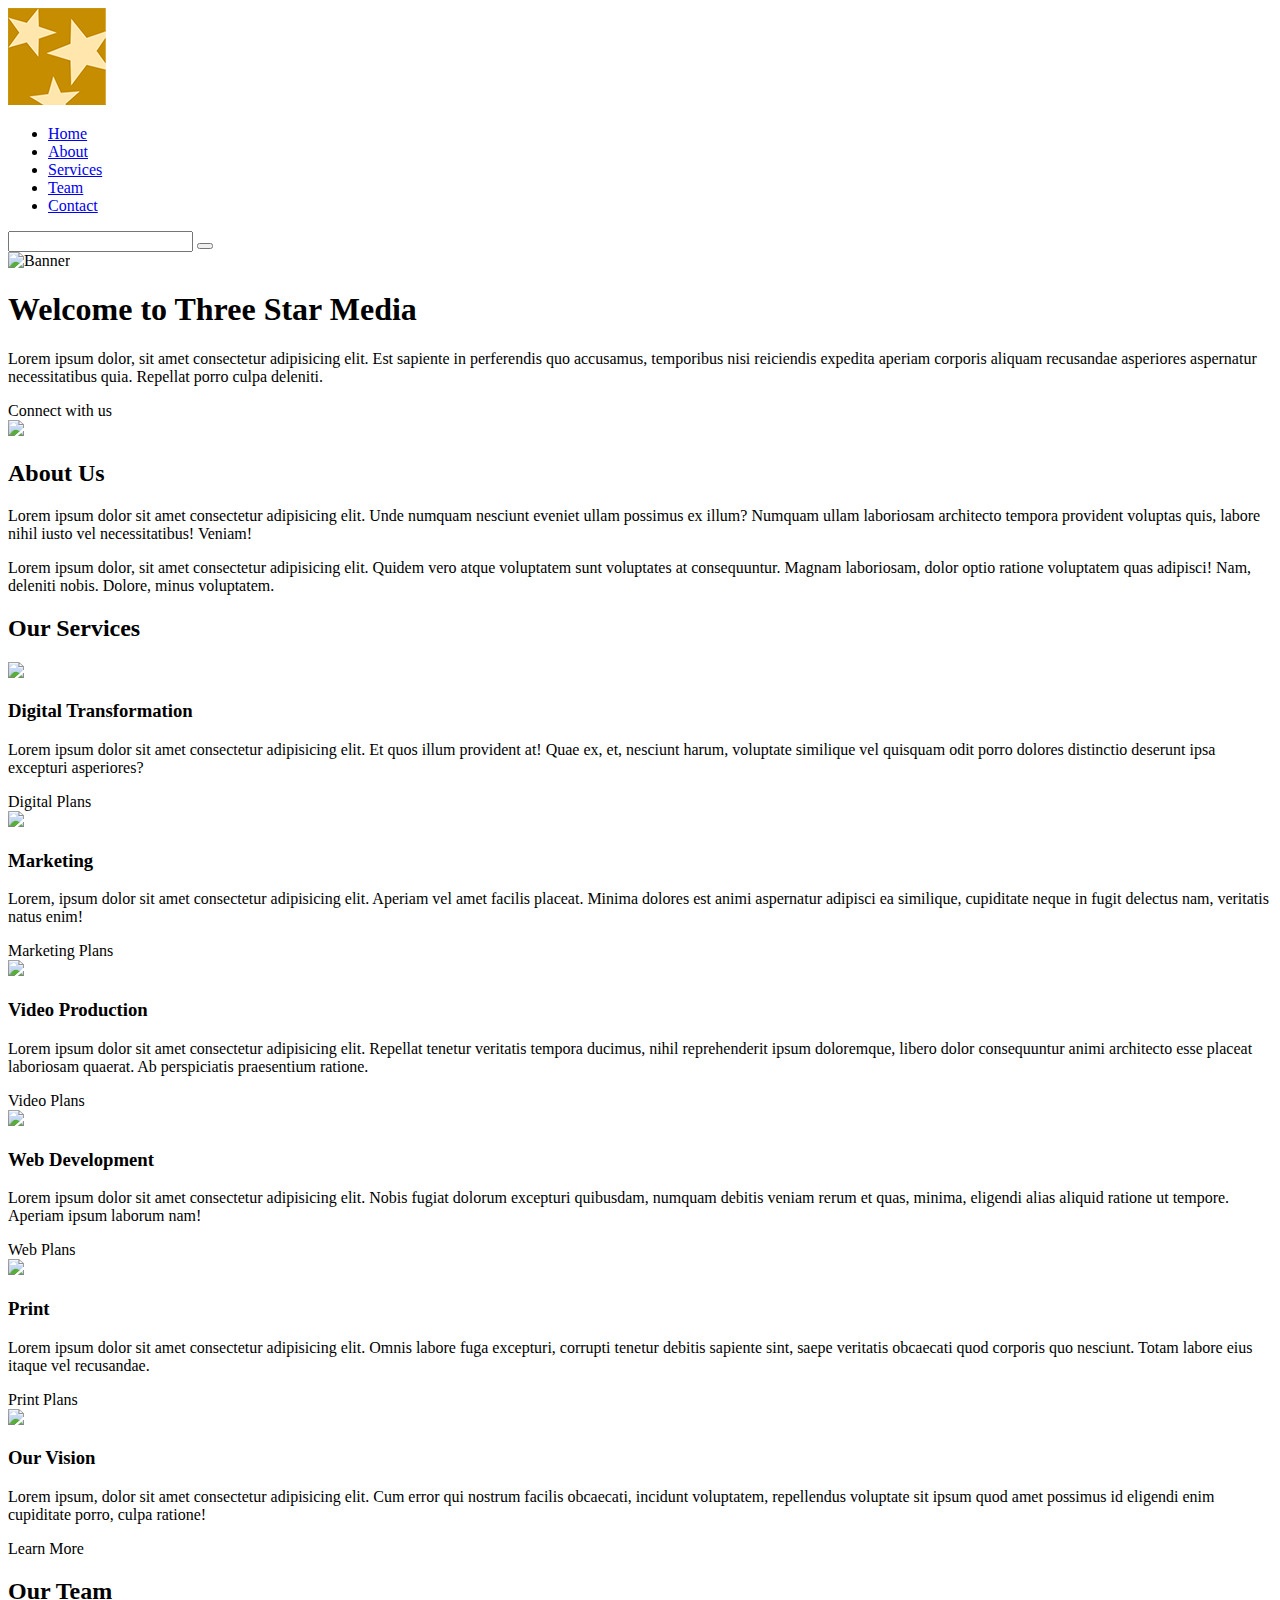
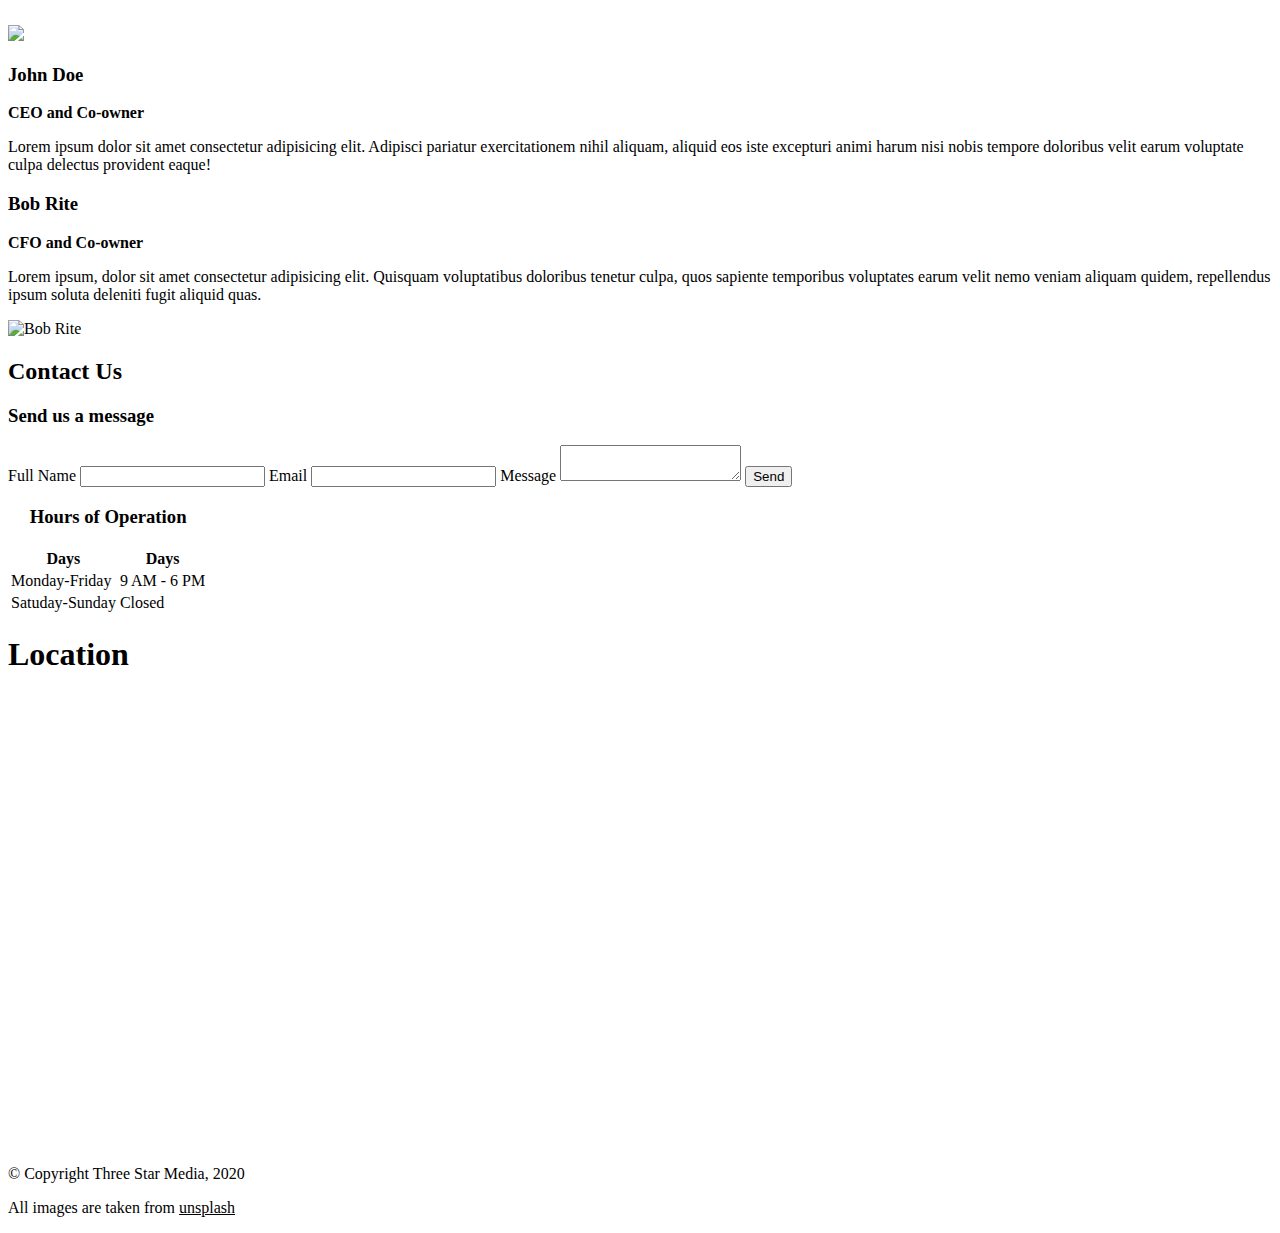
==== final-project/index.html @ 2ba01066 "Final project" ====
<!DOCTYPE html>
<html lang="en">
<head>
    <meta charset="UTF-8">
    <meta name="viewport" content="width=device-width, initial-scale=1.0">
    <title>Final Project</title>
</head>

<body>
    <header>
        
        <!-- banner area -->
        
        <div id="homepage">
            <div>
                <img src="Images/logo.png" alt="Logo">
                <nav>
                    <ul>
                        <li>
                            <a href="#home">Home</a>
                        </li>
                        <li>
                            <a href="#about">About</a>
                        </li>
                        <li>
                            <a href="#services">Services</a>
                        </li>
                        <li>
                            <a href="#team">Team</a>
                        </li>
                        <li>
                            <a href="#contact">Contact</a>
                        </li>
                    </ul>
                    <input type="text">
                    <button><i class="fa-solid fa-magnifying-glass"></i></button>
                </nav>
            </div>
        </div>
        <div>
            <div>
                <img src="images/main-banner.jpg" alt="Banner">
                <div>
                    <h1>
                       Welcome to Three Star Media
                    </h1>
                    <p>
                        Lorem ipsum dolor, sit amet consectetur adipisicing elit. Est sapiente in perferendis quo accusamus, temporibus nisi reiciendis expedita aperiam corporis aliquam recusandae asperiores aspernatur necessitatibus quia. Repellat porro culpa deleniti.
                    </p>
                    <a>Connect with us <i class="fa-solid fa-play"></i></a>
                </div>
            </div>
        </div>
    </header>
    
    <!-- about area -->

    <main>
        <section id="about">
            <div>
                <img src="images/about-us.jpg">
                <div>
                    <h2>About Us</h2>
                    <p>Lorem ipsum dolor sit amet consectetur adipisicing elit. Unde numquam nesciunt eveniet ullam possimus ex illum? Numquam ullam laboriosam architecto tempora provident voluptas quis, labore nihil iusto vel necessitatibus! Veniam!</p>
                    <p>Lorem ipsum dolor, sit amet consectetur adipisicing elit. Quidem vero atque voluptatem sunt voluptates at consequuntur. Magnam laboriosam, dolor optio ratione voluptatem quas adipisci! Nam, deleniti nobis. Dolore, minus voluptatem.</p>
                </div>
            </div>
        </section>

        <!-- services area -->

        <section id="services">
            <div>
                <h2>
                    Our Services
                </h2>
                
                <div>
                    <img src="images/digital.jpg">
                    <h3>Digital Transformation</h3>
                    <p>Lorem ipsum dolor sit amet consectetur adipisicing elit. Et quos illum provident at! Quae ex, et, nesciunt harum, voluptate similique vel quisquam odit porro dolores distinctio deserunt ipsa excepturi asperiores?</p>
                    <a>Digital Plans<i class="fa-solid fa-play"></i></a>
                </div>
                
                <div>
                    <img src="images/marketing.jpg">
                    <h3>Marketing</h3>
                    <p>Lorem, ipsum dolor sit amet consectetur adipisicing elit. Aperiam vel amet facilis placeat. Minima dolores est animi aspernatur adipisci ea similique, cupiditate neque in fugit delectus nam, veritatis natus enim!</p>
                    <a>Marketing Plans<i class="fa-solid fa-play"></i></a>
                </div>
                <div>
                    <img src="images/video.jpg">
                    <h3>Video Production</h3>
                    <p>Lorem ipsum dolor sit amet consectetur adipisicing elit. Repellat tenetur veritatis tempora ducimus, nihil reprehenderit ipsum doloremque, libero dolor consequuntur animi architecto esse placeat laboriosam quaerat. Ab perspiciatis praesentium ratione.</p>
                    <a>Video Plans <i class="fa-solid fa-play"></i></a>
                </div>
                <div>
                    <img src="images/web.jpg">
                    <h3>Web Development</h3>
                    <p>Lorem ipsum dolor sit amet consectetur adipisicing elit. Nobis fugiat dolorum excepturi quibusdam, numquam debitis veniam rerum et quas, minima, eligendi alias aliquid ratione ut tempore. Aperiam ipsum laborum nam!</p>
                    <a>Web Plans <i class="fa-solid fa-play"></i></a>
                </div>
                <div>
                    <img src="images/print.jpg">
                    <h3>Print</h3>
                    <p>Lorem ipsum dolor sit amet consectetur adipisicing elit. Omnis labore fuga excepturi, corrupti tenetur debitis sapiente sint, saepe veritatis obcaecati quod corporis quo nesciunt. Totam labore eius itaque vel recusandae.</p>
                    <a>Print Plans <i class="fa-solid fa-play"></i></a>
                </div>
            </div>
        </section>

        <!-- vision area -->

        <section>
            <div>
                <img src="images/vision.jpg">
                <h3>Our Vision</h3>
                <p>Lorem ipsum, dolor sit amet consectetur adipisicing elit. Cum error qui nostrum facilis obcaecati, incidunt voluptatem, repellendus voluptate sit ipsum quod amet possimus id eligendi enim cupiditate porro, culpa ratione!</p>
                <a>Learn More <i class="fa-solid fa-play"></i></a>
            </div>
        </section>

        <!-- team area -->

        <section id="team">
            <div>
                <div>
                    <h2>Our Team</h2>
                </div>
                <div>
                    <img src="images/john.jpg">
                </div>
                <div>
                    <h3>John Doe</h3>
                    <p><strong>CEO and Co-owner</strong></p>
                    <p>Lorem ipsum dolor sit amet consectetur adipisicing elit. Adipisci pariatur exercitationem nihil aliquam, aliquid eos iste excepturi animi harum nisi nobis tempore doloribus velit earum voluptate culpa delectus provident eaque!</p>
                </div>
                <div>
                    <h3>Bob Rite</h3>
                    <p><strong>CFO and Co-owner</strong></p>
                    <p>Lorem ipsum, dolor sit amet consectetur adipisicing elit. Quisquam voluptatibus doloribus tenetur culpa, quos sapiente temporibus voluptates earum velit nemo veniam aliquam quidem, repellendus ipsum soluta deleniti fugit aliquid quas.</p>
                </div>
                <div>
                    <img src="images/bob.jpg" alt="Bob Rite">
                </div>
            </div>
         </section>

         <!-- contact area -->

         <section id="contact">
            <div>
                <div>
                    <h2> Contact Us</h2>
                </div>
                <div>
                    <h3>Send us a message</h3>
                    <form>
                        <label for="fullname">Full Name</label>
                        <input id="fullname" name="fullname">
                        <label for="email">Email</label>
                        <input id="email" name="email">
                        <label for="message">Message</label>
                        <textarea id="message" name="message"></textarea>
                        <button type="submit">Send</button>
                    </form>
            </div>
            <div>
                <table>
                    <caption><h3>Hours of Operation</h3></caption>
                    <thead>
                        <tr>
                            <th>Days</th>
                            <th>Days</th>
                        </tr>
                    </thead>
                    <tr>
                        <td>Monday-Friday</td>
                        <td>9 AM - 6 PM</td>
                    </tr>
                    <tr>
                        <td>Satuday-Sunday</td>
                        <td>Closed</td>
                    </tr>
                </table>
            </div>
            <div>
                <h1>Location</h1>
                <iframe src="https://www.google.com/maps/embed?pb=!1m18!1m12!1m3!1d44863.181509683134!2d-75.8315868513672!3d45.34984490000001!2m3!1f0!2f0!3f0!3m2!1i1024!2i768!4f13.1!3m3!1m2!1s0x4cce0718cc4a6ad7%3A0xc6cc467725843e2b!2sAlgonquin%20College%20-%20Ottawa%20Campus!5e0!3m2!1sen!2sca!4v1732758454592!5m2!1sen!2sca" width="600" height="450" style="border:0;" allowfullscreen="" loading="lazy" referrerpolicy="no-referrer-when-downgrade"></iframe>
            </div>
        </section>
    </main>
    
    <!-- footer area -->

    <footer>
        <div class="footnote">
            <p>&copy; Copyright Three Star Media, 2020</p>
            <p>All images are taken from <u>unsplash</u></p>
        </div>
    </footer>
</body>
</html>
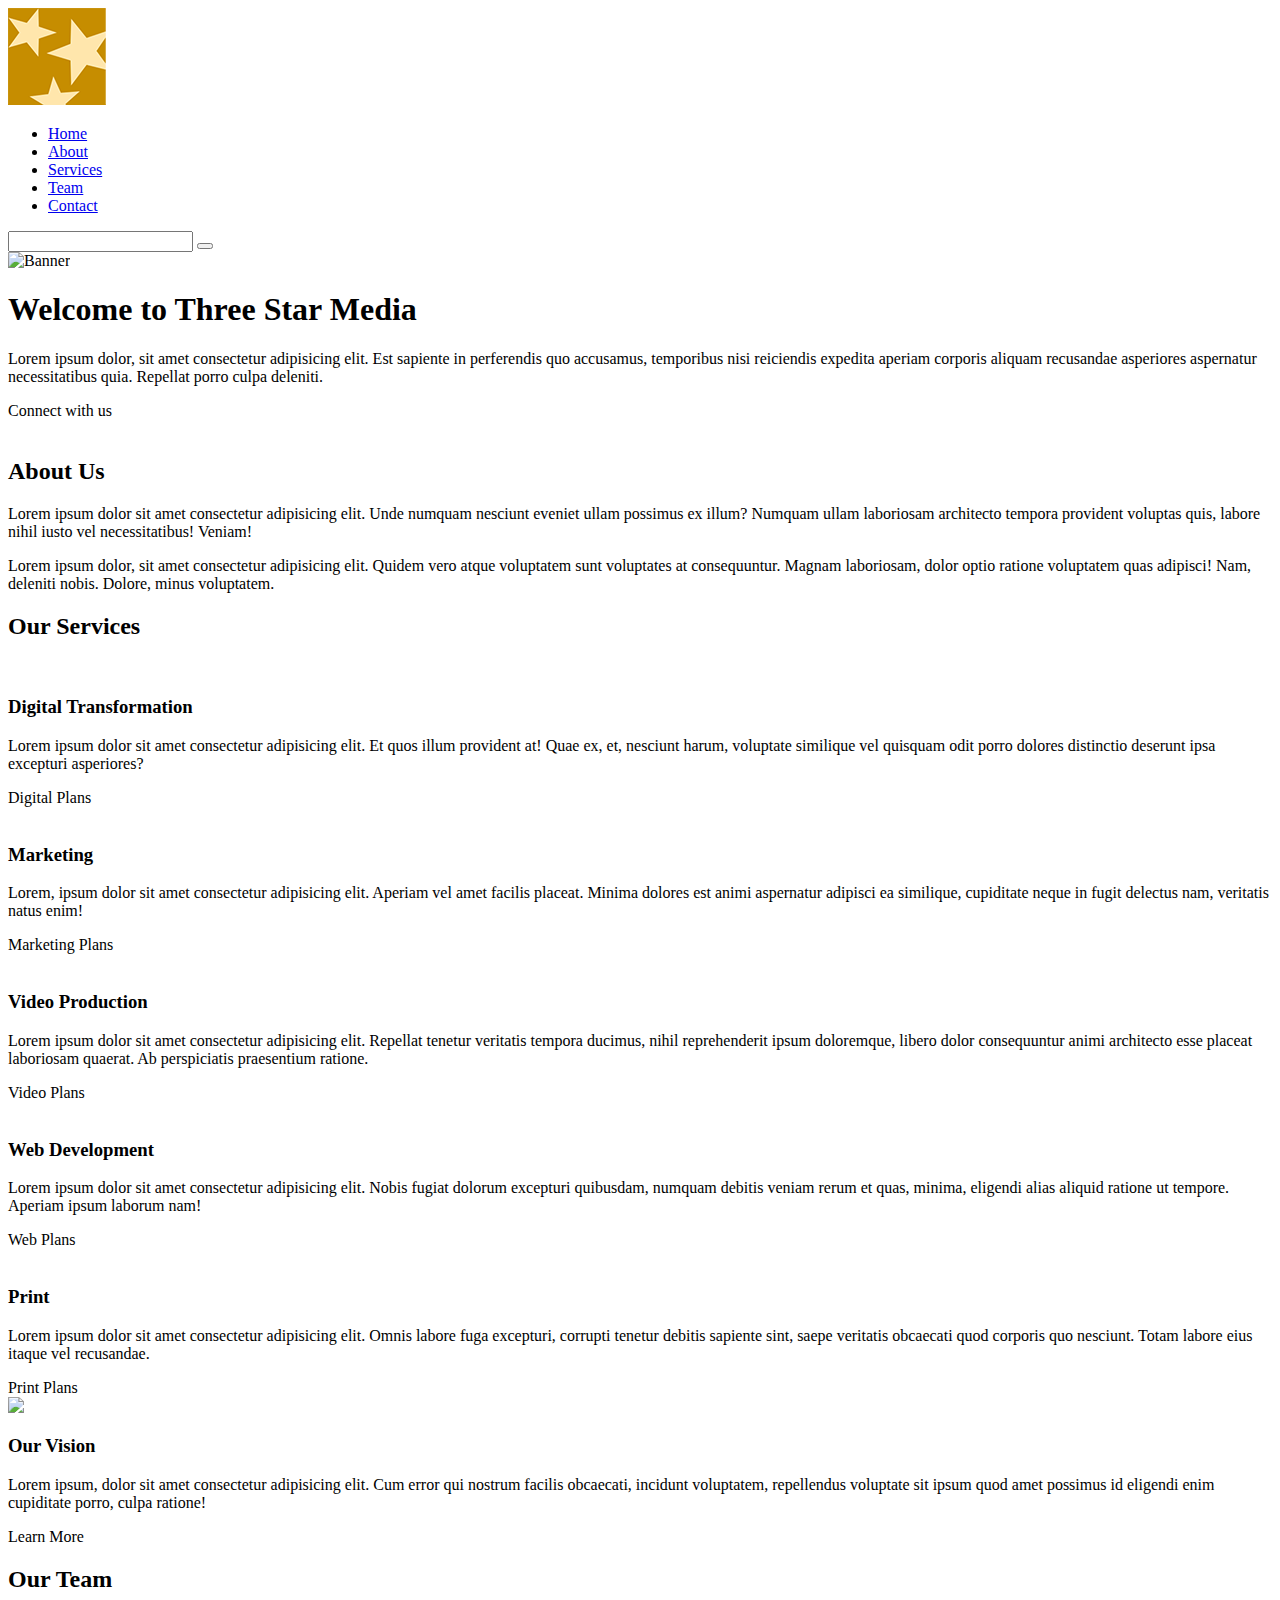
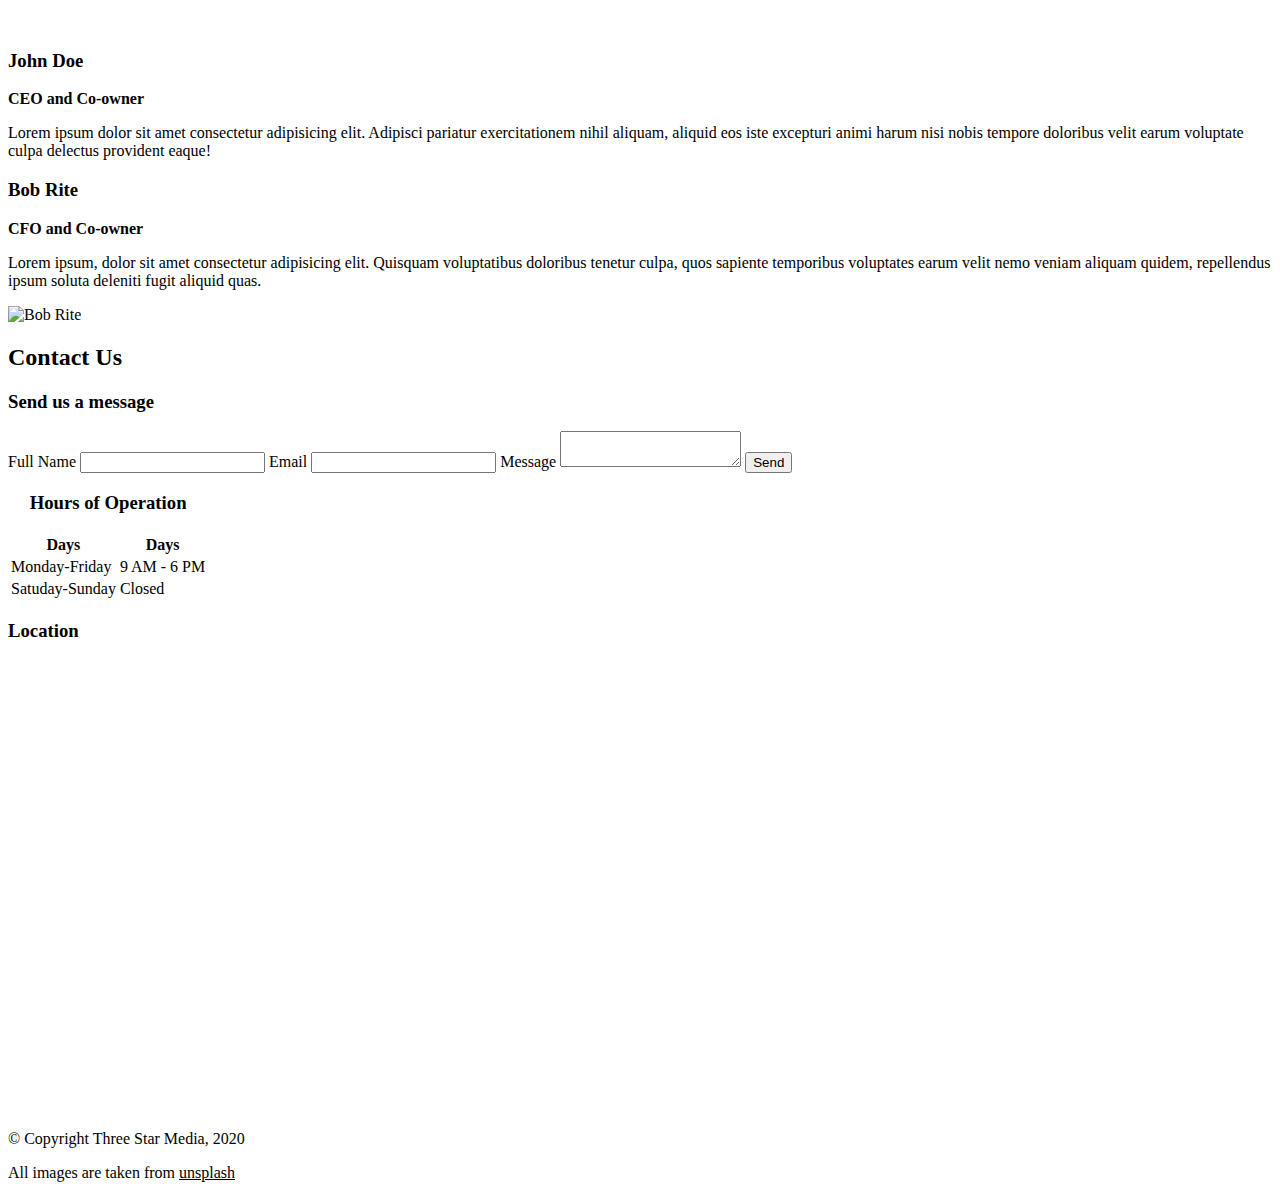
==== commit c3c27a33: "additional changes to code" ====
--- a/final-project/index.html
+++ b/final-project/index.html
@@ -58,7 +58,7 @@
     <main>
         <section id="about">
             <div>
-                <img src="images/about-us.jpg">
+                <img src="images/about-us.jpg" alt="">
                 <div>
                     <h2>About Us</h2>
                     <p>Lorem ipsum dolor sit amet consectetur adipisicing elit. Unde numquam nesciunt eveniet ullam possimus ex illum? Numquam ullam laboriosam architecto tempora provident voluptas quis, labore nihil iusto vel necessitatibus! Veniam!</p>
@@ -76,32 +76,32 @@
                 </h2>
                 
                 <div>
-                    <img src="images/digital.jpg">
+                    <img src="images/digital.jpg" alt="">
                     <h3>Digital Transformation</h3>
                     <p>Lorem ipsum dolor sit amet consectetur adipisicing elit. Et quos illum provident at! Quae ex, et, nesciunt harum, voluptate similique vel quisquam odit porro dolores distinctio deserunt ipsa excepturi asperiores?</p>
                     <a>Digital Plans<i class="fa-solid fa-play"></i></a>
                 </div>
                 
                 <div>
-                    <img src="images/marketing.jpg">
+                    <img src="images/marketing.jpg" alt="">
                     <h3>Marketing</h3>
                     <p>Lorem, ipsum dolor sit amet consectetur adipisicing elit. Aperiam vel amet facilis placeat. Minima dolores est animi aspernatur adipisci ea similique, cupiditate neque in fugit delectus nam, veritatis natus enim!</p>
                     <a>Marketing Plans<i class="fa-solid fa-play"></i></a>
                 </div>
                 <div>
-                    <img src="images/video.jpg">
+                    <img src="images/video.jpg" alt="">
                     <h3>Video Production</h3>
                     <p>Lorem ipsum dolor sit amet consectetur adipisicing elit. Repellat tenetur veritatis tempora ducimus, nihil reprehenderit ipsum doloremque, libero dolor consequuntur animi architecto esse placeat laboriosam quaerat. Ab perspiciatis praesentium ratione.</p>
                     <a>Video Plans <i class="fa-solid fa-play"></i></a>
                 </div>
                 <div>
-                    <img src="images/web.jpg">
+                    <img src="images/web.jpg" alt="">
                     <h3>Web Development</h3>
                     <p>Lorem ipsum dolor sit amet consectetur adipisicing elit. Nobis fugiat dolorum excepturi quibusdam, numquam debitis veniam rerum et quas, minima, eligendi alias aliquid ratione ut tempore. Aperiam ipsum laborum nam!</p>
                     <a>Web Plans <i class="fa-solid fa-play"></i></a>
                 </div>
                 <div>
-                    <img src="images/print.jpg">
+                    <img src="images/print.jpg" alt="">
                     <h3>Print</h3>
                     <p>Lorem ipsum dolor sit amet consectetur adipisicing elit. Omnis labore fuga excepturi, corrupti tenetur debitis sapiente sint, saepe veritatis obcaecati quod corporis quo nesciunt. Totam labore eius itaque vel recusandae.</p>
                     <a>Print Plans <i class="fa-solid fa-play"></i></a>
@@ -128,7 +128,7 @@
                     <h2>Our Team</h2>
                 </div>
                 <div>
-                    <img src="images/john.jpg">
+                    <img src="images/john.jpg" alt="">
                 </div>
                 <div>
                     <h3>John Doe</h3>
@@ -185,7 +185,7 @@
                 </table>
             </div>
             <div>
-                <h1>Location</h1>
+                <h3>Location</h3>
                 <iframe src="https://www.google.com/maps/embed?pb=!1m18!1m12!1m3!1d44863.181509683134!2d-75.8315868513672!3d45.34984490000001!2m3!1f0!2f0!3f0!3m2!1i1024!2i768!4f13.1!3m3!1m2!1s0x4cce0718cc4a6ad7%3A0xc6cc467725843e2b!2sAlgonquin%20College%20-%20Ottawa%20Campus!5e0!3m2!1sen!2sca!4v1732758454592!5m2!1sen!2sca" width="600" height="450" style="border:0;" allowfullscreen="" loading="lazy" referrerpolicy="no-referrer-when-downgrade"></iframe>
             </div>
         </section>
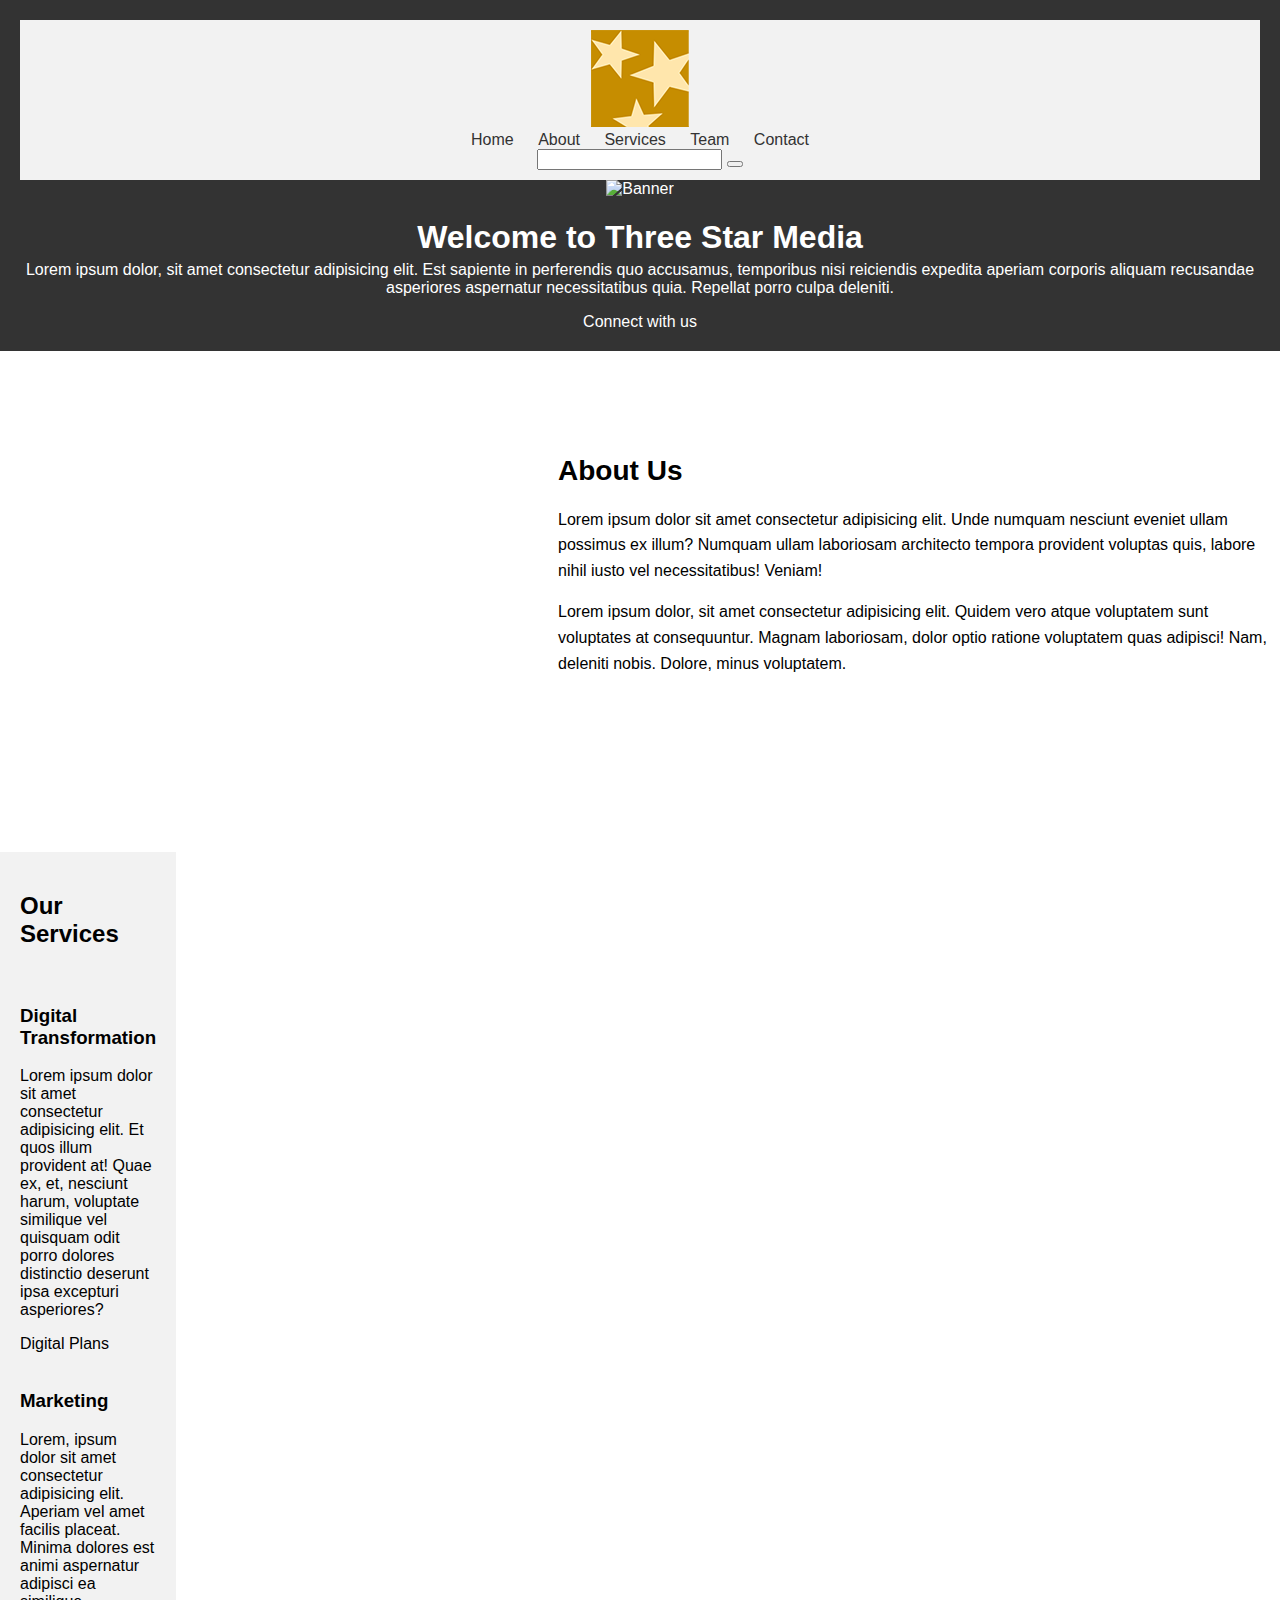
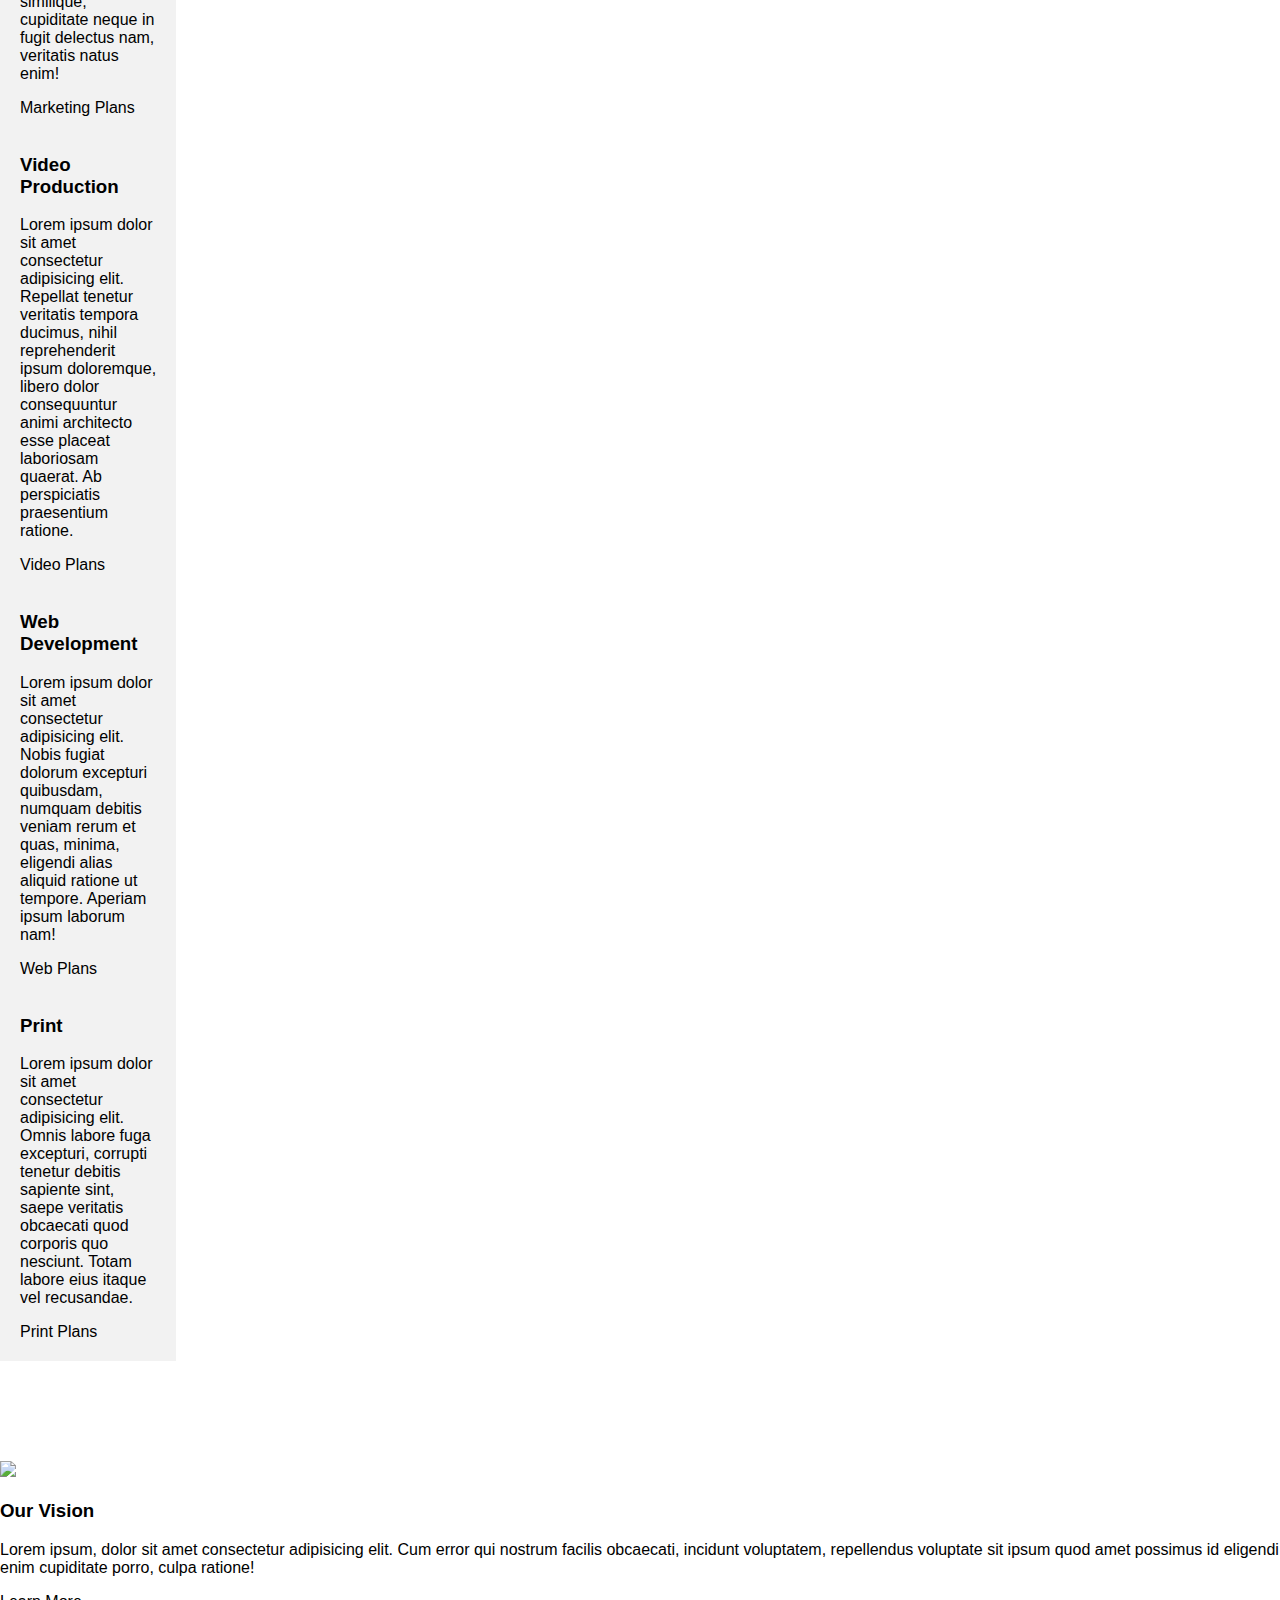
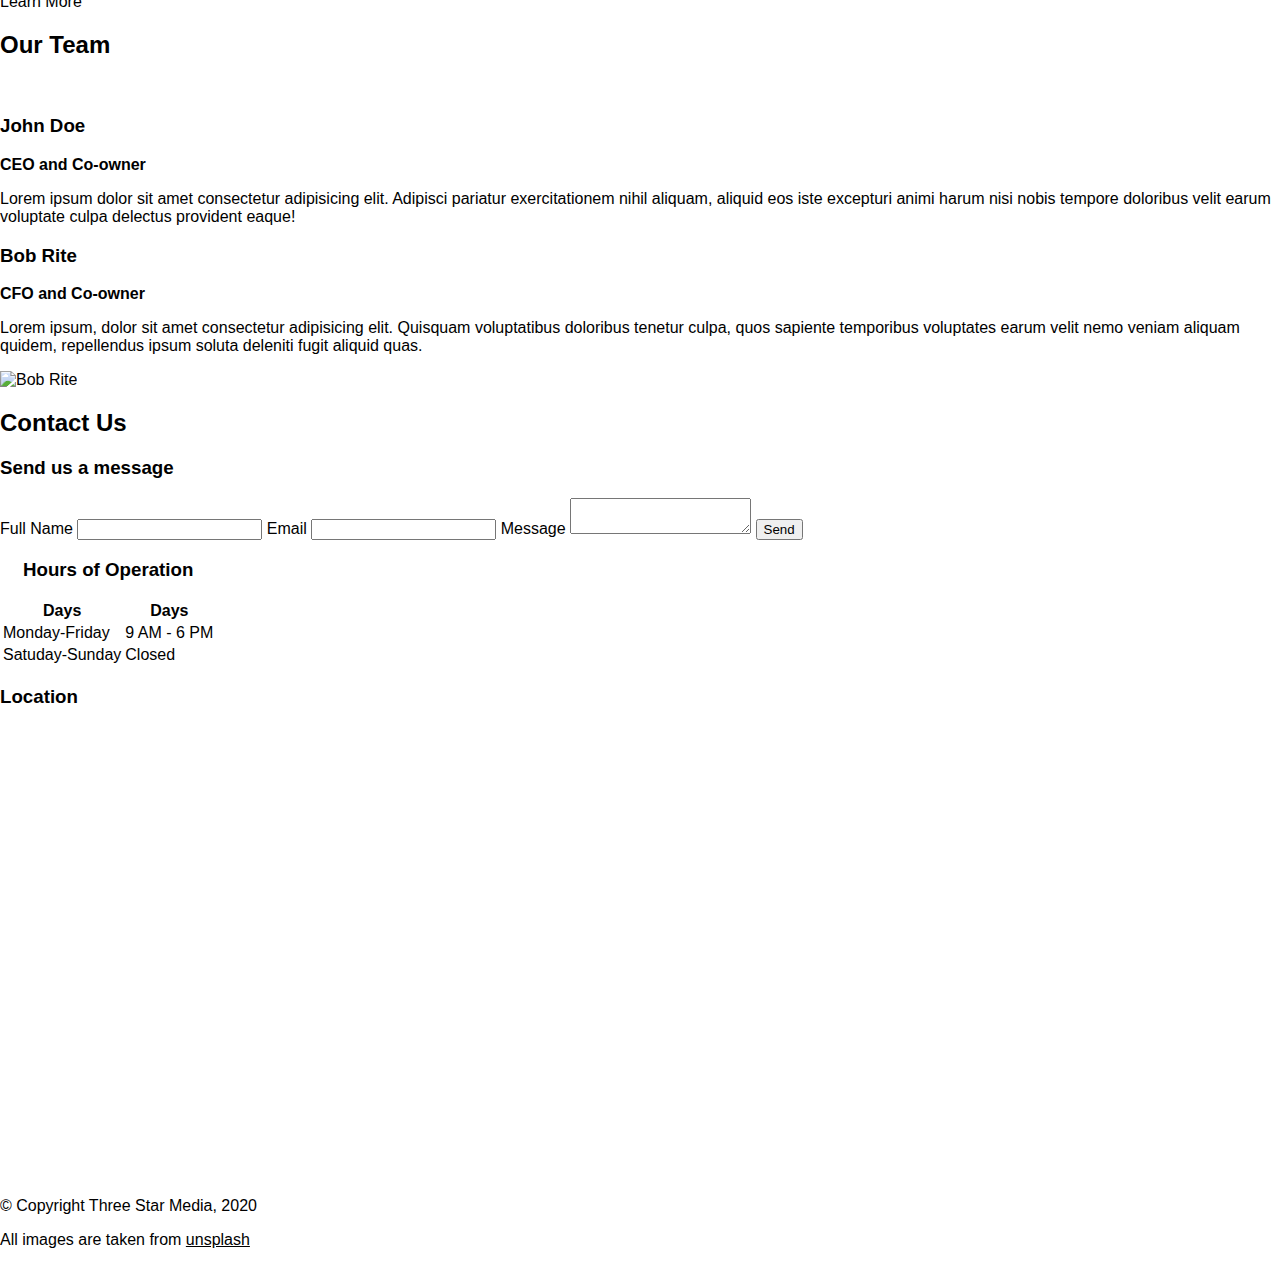
==== commit c2f0aea0: "FINAL CHANGES" ====
--- a/final-project/index.html
+++ b/final-project/index.html
@@ -4,6 +4,7 @@
     <meta charset="UTF-8">
     <meta name="viewport" content="width=device-width, initial-scale=1.0">
     <title>Final Project</title>
+    <link rel="stylesheet" href="./CSS/style.css">
 </head>
 
 <body>
@@ -11,7 +12,7 @@
         
         <!-- banner area -->
         
-        <div id="homepage">
+        <div id="homepage" class="navbar">
             <div>
                 <img src="Images/logo.png" alt="Logo">
                 <nav>
@@ -56,8 +57,8 @@
     <!-- about area -->
 
     <main>
-        <section id="about">
-            <div>
+        <section id="about"  class="about">
+            <div id="about">
                 <img src="images/about-us.jpg" alt="">
                 <div>
                     <h2>About Us</h2>
@@ -69,8 +70,9 @@
 
         <!-- services area -->
 
-        <section id="services">
-            <div>
+        <section id="services" class="services">
+            <div class="services">
+                <div class="card">
                 <h2>
                     Our Services
                 </h2>
--- a/final-project/CSS/style.css
+++ b/final-project/CSS/style.css
@@ -0,0 +1,224 @@
+/* General Styles */
+body {
+    font-family: Arial, sans-serif;
+    margin: 0;
+    padding: 0;
+  }
+  
+  .container {
+    max-width: 1200px;
+    margin: 0 auto;
+    padding: 20px;
+  }
+  
+  /* Header Styles */
+  header {
+    background-color: #333;
+    color: #fff;
+    padding: 20px;
+    text-align: center;
+  }
+  
+  header h1 {
+    margin-bottom: 5px;
+  }
+  
+  header p {
+    margin-top: 5px;
+  }
+  
+  .navbar {
+    background-color: #f2f2f2;
+    padding: 10px;
+    text-align: center;
+  }
+  
+  .navbar ul {
+    list-style-type: none;
+    margin: 0;
+    padding: 0;
+  }
+  
+  .navbar li {
+    display: inline;
+    margin: 0 10px;
+  }
+  
+  .navbar a {
+    text-decoration: none;
+    color: #333;
+  }
+  
+  /* Main Content Styles */
+  .FlexTest {
+    display: flex;
+    justify-content: space-between;
+    margin-bottom: 20px;
+  }
+  
+  .flex1, .flex2, .flex3 {
+    flex-basis: 30%;
+    background-color: #f2f2f2;
+    padding: 20px;
+    text-align: center;
+  }
+  
+  .content {
+    margin-top: 20px;
+  }
+  
+  .content h2 {
+    text-align: center;
+    margin-bottom: 10px;
+  }
+  
+  .intro {
+    margin-bottom: 20px;
+  }
+  
+  .cards {
+    display: flex;
+    justify-content: space-between;
+    flex-wrap: wrap;
+  }
+  
+  .card {
+    flex-basis: 30%;
+    background-color: #f2f2f2;
+    padding: 20px;
+    margin-bottom: 20px;
+  }
+  
+  .card img {
+    width: 100%;
+    height: auto;
+  }
+  
+  .card .info {
+    padding: 10px;
+  }
+  
+  .card .btn {
+    display: block;
+    background-color: #333;
+    color: #fff;
+    text-decoration: none;
+    padding: 10px 20px;
+    text-align: center;
+    margin-top: 10px;
+  }
+  
+  .news {
+    display: flex;
+    justify-content: space-between;
+    margin-top: 20px;
+  }
+  
+  .news .left, .news .right {
+    flex-basis: 48%;
+    background-color: #f2f2f2;
+    padding: 20px;
+  }
+  
+  .news img {
+    width: 100%;
+    height: auto;
+  }
+  .container {
+    display: flex;
+    flex-direction: column;
+    align-items: center;
+    justify-content: center;
+    text-align: center;
+  }
+  
+  .container img {
+    max-width: 100%;
+    height: auto;
+  }
+  /* About Us Styles */
+#about{
+    display: flex;
+    flex-direction: row;
+    justify-content: space-between;
+    align-items: center;
+    padding: 40px 0;
+  }
+  
+  .about {
+    flex-basis: 60%;
+    padding-right: 40px;
+  }
+  
+  .about h2 {
+    font-size: 28px;
+    margin-bottom: 20px;
+  }
+  
+  .about p {
+    line-height: 1.6;
+  }
+  
+  .about {
+    flex-basis: 40%;
+  }
+  
+  .about img {
+    width: 100%;
+    height: auto;
+    border-radius: 4px;
+  }
+  /* Our Services Styles */
+  .services {
+    display: grid;
+    grid-template-columns: repeat(3, 1fr);
+    grid-gap: 30px;
+    padding: 40px 0;
+  }
+  /* Our Team Styles */
+.team {
+  background-color: #f8f8f8;
+  padding: 40px 0;
+  text-align: center;
+}
+
+.team h2{
+  font-size: 32px;
+  margin-bottom: 30px;
+}
+
+.team{
+  display: flex;
+  justify-content: center;
+  flex-wrap: wrap;
+  gap: 30px;
+}
+
+.team{
+  background-color: #fff;
+  border-radius: 4px;
+  box-shadow: 0 2px 6px rgba(0, 0, 0, 0.1);
+  padding: 20px;
+  text-align: center;
+  max-width: 300px;
+}
+
+.team img{
+  width: 150px;
+  height: 150px;
+  border-radius: 50%;
+  object-fit: cover;
+  margin-bottom: 15px;
+}
+
+.team h3{
+  font-size: 20px;
+  margin-bottom: 5px;
+}
+
+.team p{
+  color: #666;
+  line-height: 1.6;
+  margin-bottom: 10px;
+}
+  